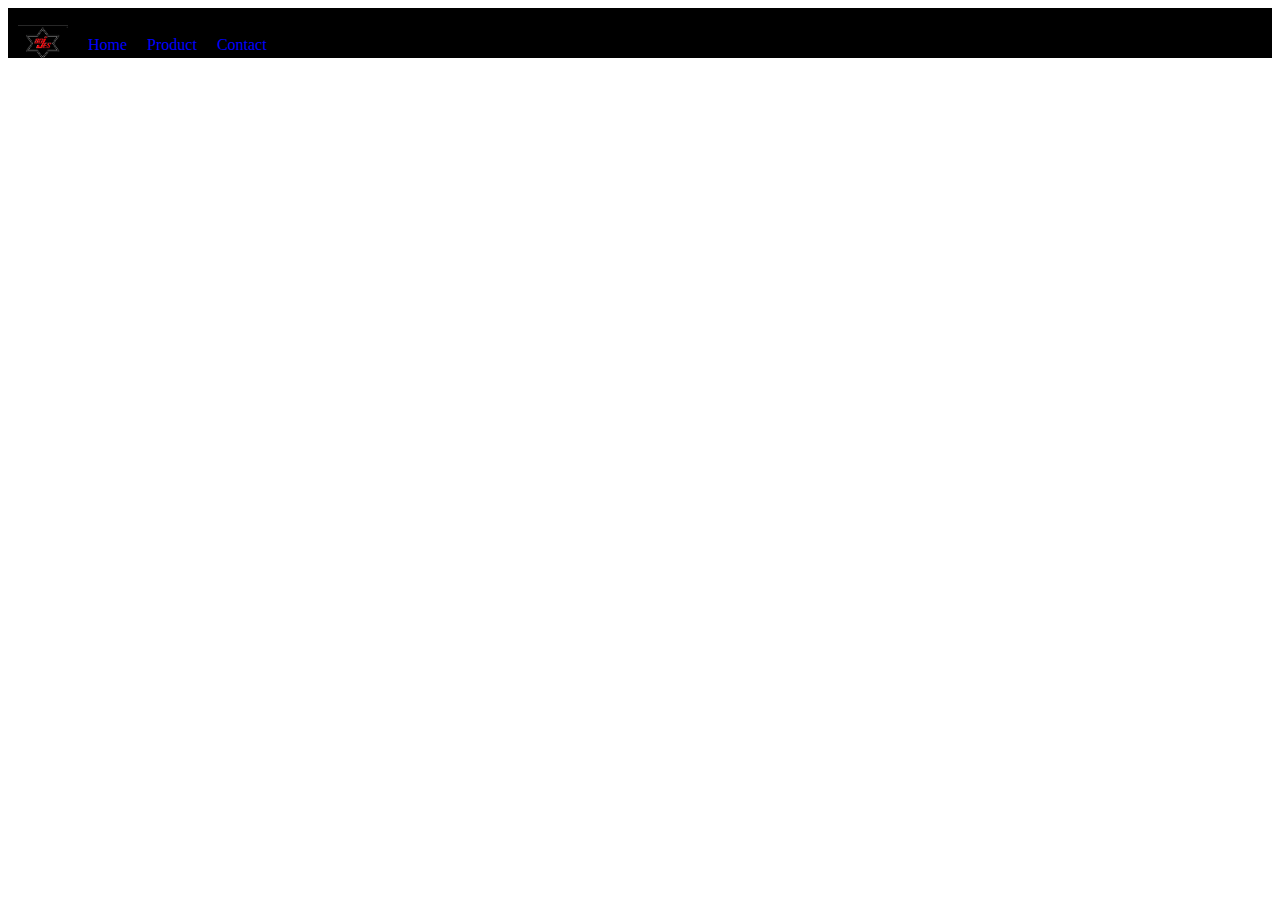
==== LADING PAGE/index.html @ 0563fece "Add files via upload" ====
<!DOCTYPE html>
<html lang="en">
<head>
    <meta charset="UTF-8">
    <meta http-equiv="X-UA-Compatible" content="IE=edge">
    <meta name="viewport" content="width=device-width, initial-scale=1.0">
    <title>Document</title>
    
</head>
<body>
    <div class="navbar">
        <iframe src="navbar.html" frameborder="0" width="100%" height="50">
            <div class="content">
                <h1> Selamat datang di BOJES</h1>

            </div>
    </div>
</body>
</html>
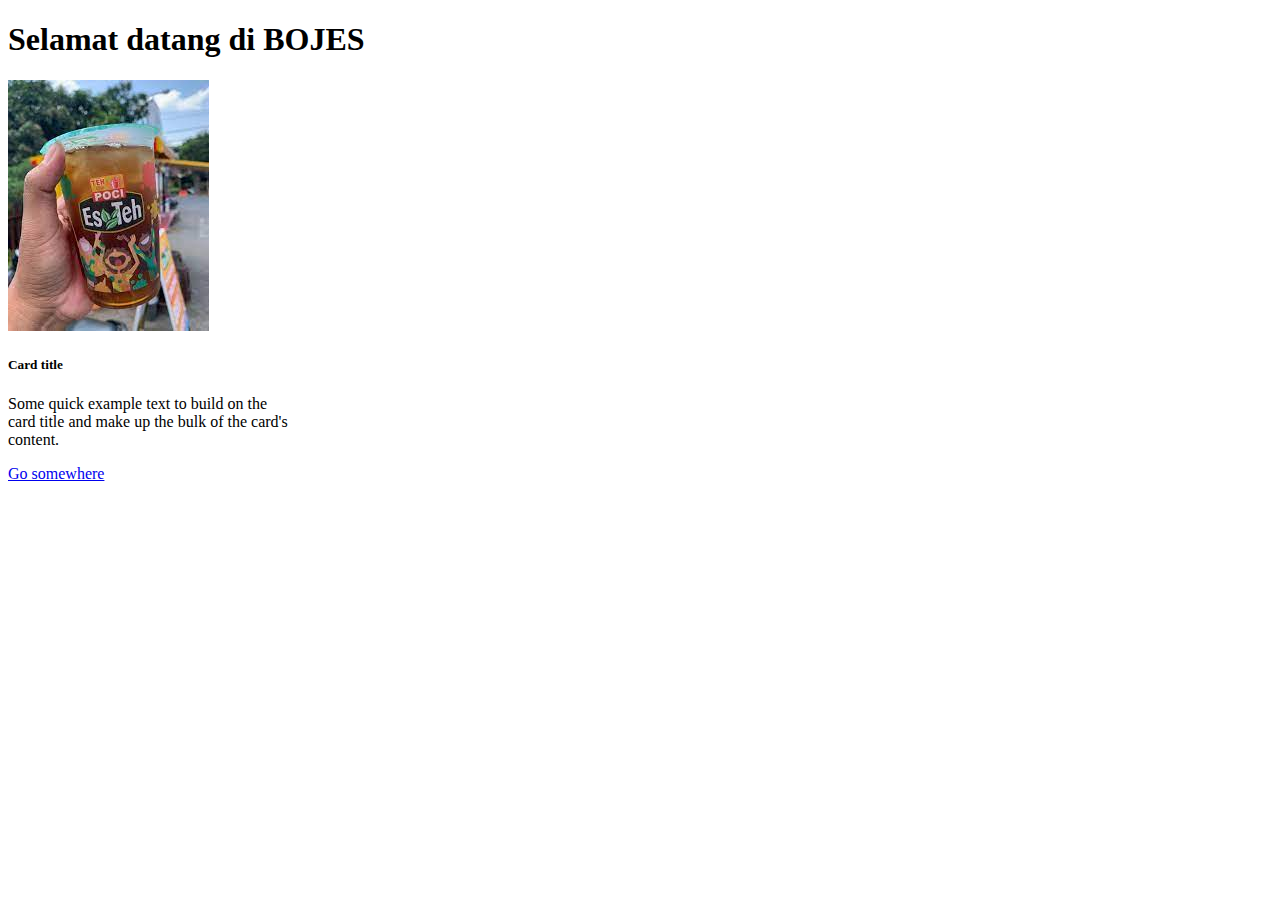
==== commit 7177ce72: "Add files via upload" ====
--- a/LADING PAGE/index.html
+++ b/LADING PAGE/index.html
@@ -5,15 +5,21 @@
     <meta http-equiv="X-UA-Compatible" content="IE=edge">
     <meta name="viewport" content="width=device-width, initial-scale=1.0">
     <title>Document</title>
-    
+    <link href="https://cdn.jsdelivr.net/npm/bootstrap@5.3.2/dist/css/bootstrap.min.css" rel="stylesheet" integrity="sha384-T3c6CoIi6uLrA9TneNEoa7RxnatzjcDSCmG1MXxSR1GAsXEV/Dwwykc2MPK8M2HN" crossorigin="anonymous">
 </head>
 <body>
-    <div class="navbar">
-        <iframe src="navbar.html" frameborder="0" width="100%" height="50">
+    
             <div class="content">
                 <h1> Selamat datang di BOJES</h1>
-
+                <div class="card" style="width: 18rem;">
+                    <img src="teh poci.png" class="card-img-top" alt="teh poci" width="auto" height="auto">
+                    <div class="card-body">
+                      <h5 class="card-title">Card title</h5>
+                      <p class="card-text">Some quick example text to build on the card title and make up the bulk of the card's content.</p>
+                      <a href="#" class="btn btn-primary">Go somewhere</a>
+                    </div>
+                  </div>
             </div>
-    </div>
+    
 </body>
 </html>